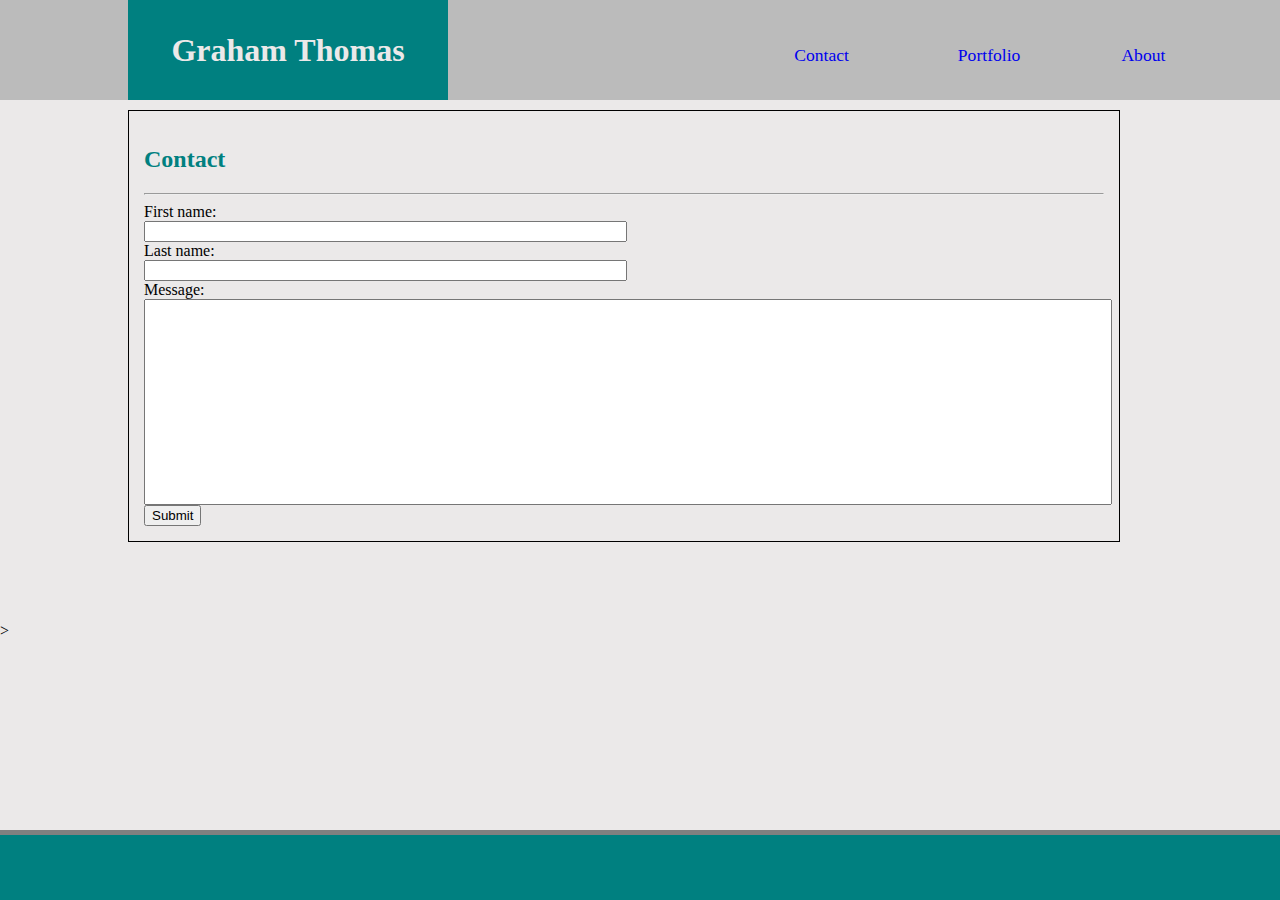
==== contact.html @ f25d34f3 "copied old portfolio in and added picture shrinking, flexbox and started drop down menu" ====
<!DOCTYPE html>
<html lang="en">
<head>
    <meta charset="UTF-8">
    <meta name="viewport" content="width=device-width, initial-scale=1.0">
    <meta http-equiv="X-UA-Compatible" content="ie=edge">
    <!-- <link rel="stylesheet" href="./assets/css/reset.css"> -->
    <link rel="stylesheet" href="./assets/css/style.css">
    <title>Graham Portfolio</title>
</head>
<body Id="page-conatiner">
<div>
    <div class="block2"><h1 id="Name2">Graham Thomas</h1>
        <a class=headlinks href="./index.html">About</a>
        <a class=headlinks href="./portfolio.html">Portfolio</a>
        <a class=headlinks href="./contact.html">Contact</a>
    </div>
       <div class="maincontainer2">
          <h2>Contact</h2>
          <hr>
          <form action="/action_page.php">
            <div class="name33">
                First name: <input class="name33" type="text"><br>
                Last name: <input class="name33" type="text"><br>
            </div>
            <div>
            Message: <input class="name36 heightbox" type="text"><br>
            </div>
           <input type="submit" value="Submit">
         </form>
        </div>
        <div class="footpadding hide"></div>
         <div class="footer2">
             <div class="footerextra">
             </div>
         </div>
</div>
   
</body>
>
</html>
---- assets/css/style.css ----
#page-conatiner {
    position: relative;
    min-height: 100vh;
}
body{ margin: 0 ;
    background-color: rgb(235, 233, 233);

}
H2 {color: teal;}

#size {width: 50%;
    height: 50%;
    margin-right: 10px;
    float: left;
    clear: both;
}
.headlinks{
    text-decoration: none;
    float: right;
    width:12%;
    margin-top: 40px;
    padding:5px;
    font-size: 1.1em;
}

#Name{float: left;
width: 50%;
margin-left: 20px;
margin-top: 30px;
font-family: 'times';
color:rgb(235, 233, 233);}

.block{
    background-color: teal;
    height:100px;

}
.block2{
    background-color: rgb(187, 187, 187);
    height:100px;
    overflow: hidden;
}
#Name2{
    width: 25%;
    float:left;
    margin: 0;
    margin-left: 10%;
    font-family: 'times';
    text-align: center;
    height: 100px;
    background-color: teal;
    display: flex;
    align-items: center;
    justify-content: center;
    color:rgb(235, 233, 233);}

.maincontainer3 {
  border: solid 1px black ;
   width: 80%;
   margin-right: auto;
   margin-left: 10%;
   margin-top: 10px;
   margin-bottom: 10px;
   padding: 5px;
   margin-bottom: 70px;
   max-width: 960px;
   z-index: 2;

}
.pictureadjust{
     display: flex;
   flex-wrap: wrap;  
}

p {line-height: 20px;}

.footer2{height:70px;
    width: 100%;
    background-color: teal;
    position: absolute;
    bottom: 0;
}
.footer{height:70px;
    width: 100%;
    background-color: teal;}

    .footerextra{background-color: grey;
     height: 5px;
    width:100%;
    z-index: 20;}
    
.name33{
    width:100%;
}
.name36{
    width:100%;
}

.heightbox{
    height:200px;
}
.maincontainer2 {
    border: solid 1px black ;
     width: 80%;
     margin-right: 10%;
     margin-left: 10%;
     margin-top: 10px;
     margin-bottom: 10px;
     padding: 15px;
  }
.footpadding{height: 70px;
margin:0;}

.picture{ 
    padding: 10px 25px;
}

.endpic{
    clear: both;
    height: 250px;
    width:100%;

}
.Label{
   position: relative;
    background-color: teal;
bottom: 65px;
padding: 15px;
color:rgb(235, 233, 233);
font-weight: bold;
line-height: 20px;
}

@media screen and (min-width: 600px)  {
.name33{
    width: 475px;
    text-align: left;
}
.name35{
    text-align: left;
}
.name36{
    width:100% !important;
}
}
@media screen and (min-width: 1200px)  {
    .maincontainer2{
        max-width: 960px;
        margin-left: 10%;
    }

}

@media screen and (max-width: 600px){
    .picshrink{
        width: 100% !important;
    }
}

@media screen and (max-width: 1100px)
{
    .headlinks{
        display: none;
    }
}
@media screen and (min-width: 1100px)
{
    .dropbtn{
        display: none;
    }
}
/* Dropdown Button */
.dropbtn {
    background-color: #4CAF50;
    color: white;
    padding: 16px;
    font-size: 16px;
    border: none;
    position: relative;
    bottom:60px;
    right:60px;
  }
  
  /* The container <div> - needed to position the dropdown content */
  .dropdown {
    position: relative;
    display: inline-block;
  }
  
  /* Dropdown Content (Hidden by Default) */
  .dropdown-content {
    display: none;
    background-color: #f1f1f1;
    min-width: 100%;
    box-shadow: 0px 8px 16px 0px rgba(0,0,0,0.2);
    z-index: 1;
  }
  
  /* Links inside the dropdown */
  .dropdown-content a {
    color: black;
    padding: 12px 16px;
    text-decoration: none;
    display: block;
  }
  
  /* Change color of dropdown links on hover */
  .dropdown-content a:hover {background-color: #ddd;}
  
  /* Show the dropdown menu on hover */
  .dropdown:hover .dropdown-content {display: block;}
  
  /* Change the background color of the dropdown button when the dropdown content is shown */
  .dropdown:hover .dropbtn {background-color: #3e8e41;}
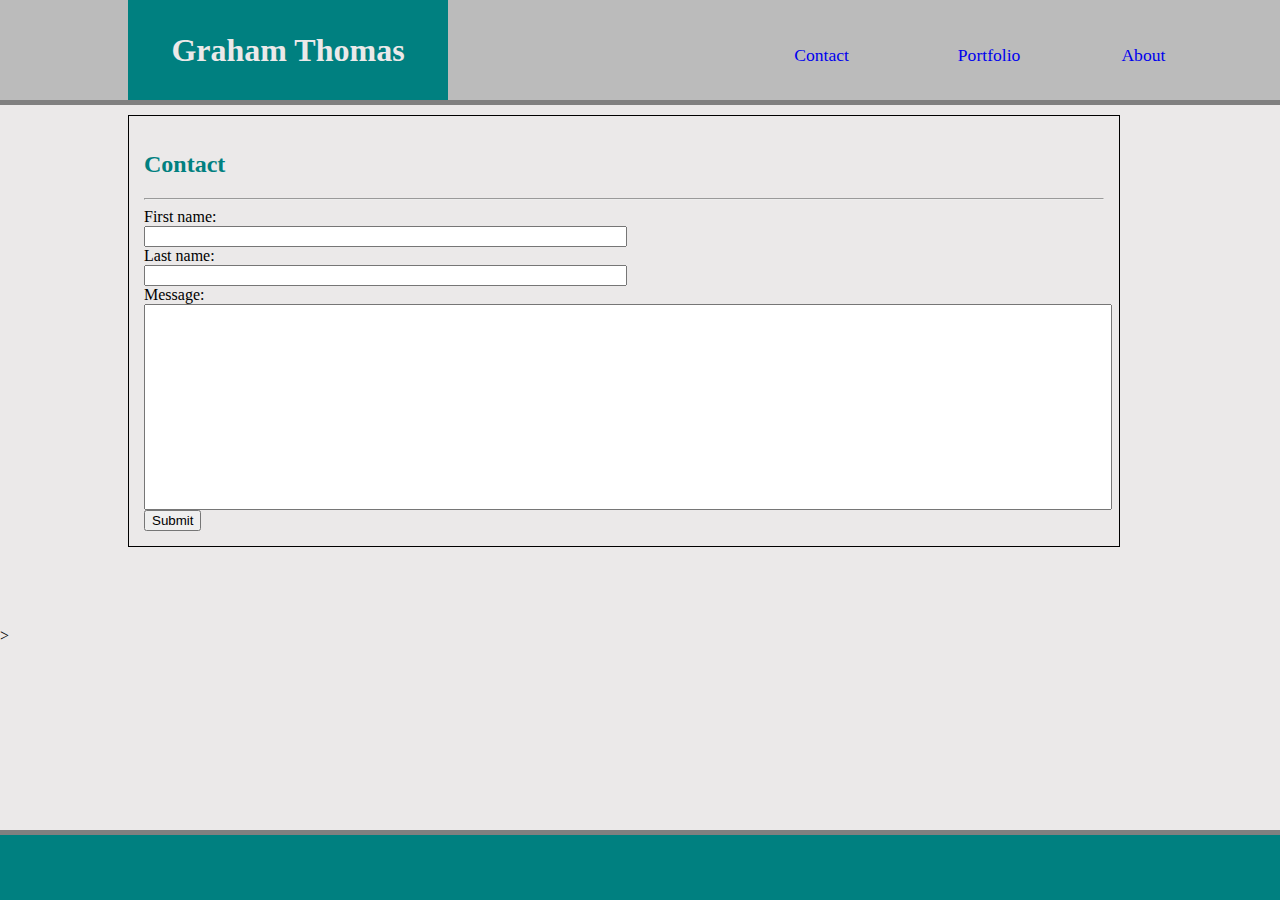
==== commit 9e2ac69e: "added a grey bar" ====
--- a/contact.html
+++ b/contact.html
@@ -15,6 +15,15 @@
         <a class=headlinks href="./portfolio.html">Portfolio</a>
         <a class=headlinks href="./contact.html">Contact</a>
     </div>
+    <div class="footerextra"></div>
+    <div class="dropdown">
+        <button class="dropbtn">Navigate</button>
+        <div class="dropdown-content">
+          <div><a href="./index.html">About</a></div> 
+          <div><a href="./portfolio.html">Portfolio</a></div>
+          <div><a href="./contact.html">Contact</a></div>
+        </div>
+      </div>
        <div class="maincontainer2">
           <h2>Contact</h2>
           <hr>
--- a/assets/css/style.css
+++ b/assets/css/style.css
@@ -171,27 +171,26 @@
 }
 /* Dropdown Button */
 .dropbtn {
-    background-color: #4CAF50;
+    background-color:teal;
     color: white;
+    width: 100%;
     padding: 16px;
-    font-size: 16px;
+    font-size: 20px;
     border: none;
-    position: relative;
-    bottom:60px;
-    right:60px;
+    font-family: 'Times New Roman', Times, serif;
+    font-weight: bold;
   }
   
   /* The container <div> - needed to position the dropdown content */
   .dropdown {
     position: relative;
-    display: inline-block;
   }
   
   /* Dropdown Content (Hidden by Default) */
   .dropdown-content {
     display: none;
     background-color: #f1f1f1;
-    min-width: 100%;
+
     box-shadow: 0px 8px 16px 0px rgba(0,0,0,0.2);
     z-index: 1;
   }
@@ -211,4 +210,4 @@
   .dropdown:hover .dropdown-content {display: block;}
   
   /* Change the background color of the dropdown button when the dropdown content is shown */
-  .dropdown:hover .dropbtn {background-color: #3e8e41;}+  .dropdown:hover .dropbtn {background-color:teal;}